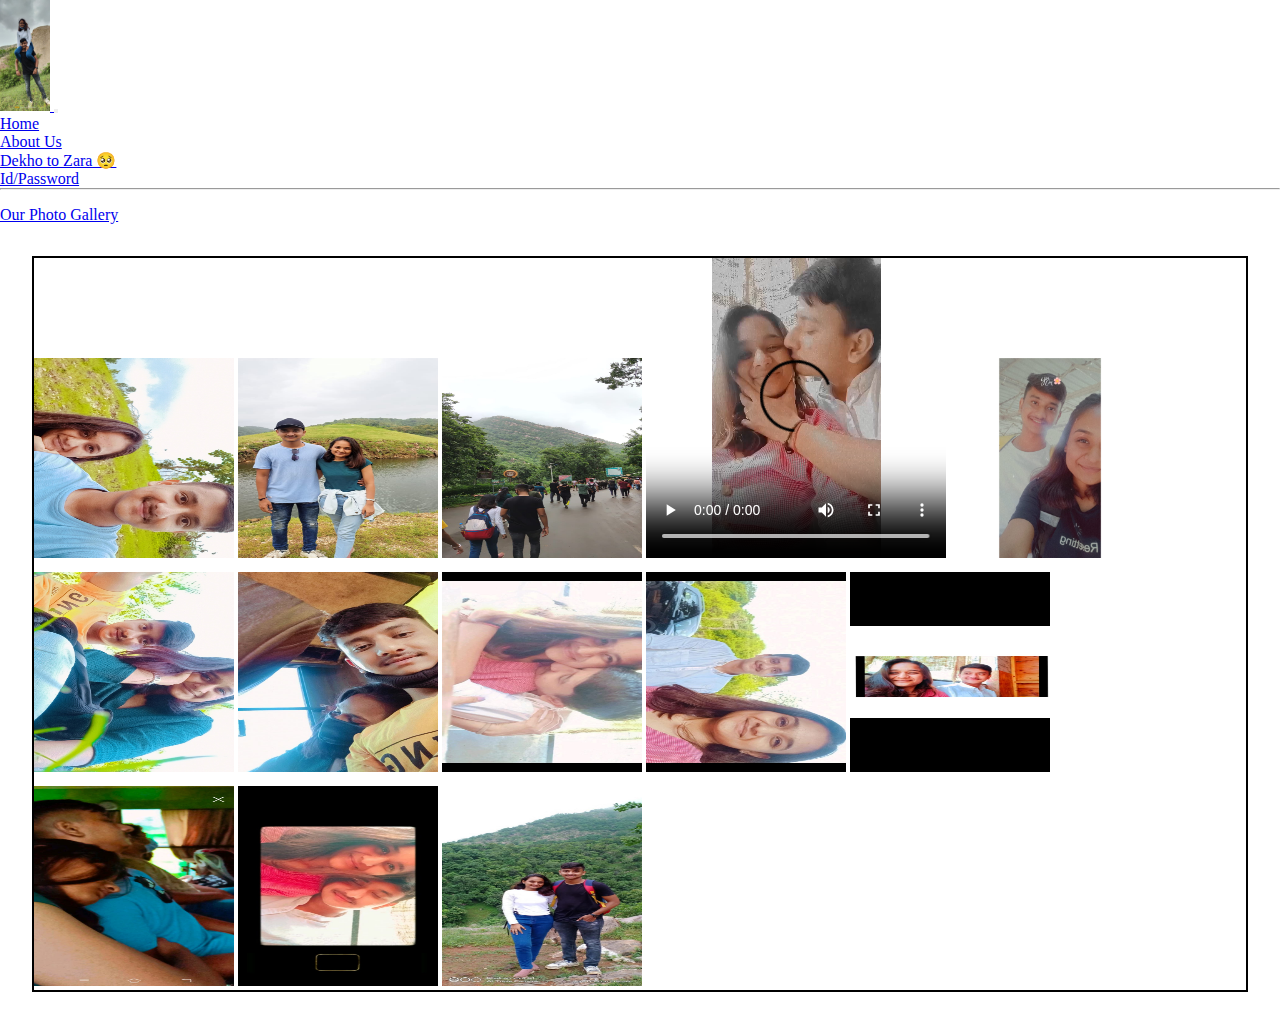
==== photo_gallery.html @ afab69a5 "Add files via upload" ====
<!DOCTYPE html>
<html lang="en">
<head>
    <meta charset="UTF-8">
    <meta http-equiv="X-UA-Compatible" content="IE=edge">
    <meta name="viewport" content="width=device-width, initial-scale=1.0">
    <title>Document</title>
    <link
    href="https://cdn.jsdelivr.net/npm/bootstrap@5.1.0/dist/css/bootstrap.min.css"
    rel="stylesheet"
    integrity="sha384-KyZXEAg3QhqLMpG8r+8fhAXLRk2vvoC2f3B09zVXn8CA5QIVfZOJ3BCsw2P0p/We"
    crossorigin="anonymous"
  />
  <link rel="stylesheet" href="style.css">
</head>
<body>
    <nav class="navbar navbar-expand-lg navbar-dark bg-dark">
        <div class="container-fluid">
          <a class="navbar-brand" href="#">
            <img src="tg-1.jpeg" class="img-thumbnail" alt="..." width="50" height="">
          </a>
          <button class="navbar-toggler" type="button" data-bs-toggle="collapse" data-bs-target="#navbarSupportedContent" aria-controls="navbarSupportedContent" aria-expanded="false" aria-label="Toggle navigation">
            <span class="navbar-toggler-icon"></span>
          </button>
          <div class="collapse navbar-collapse" id="navbarSupportedContent">
            <ul class="navbar-nav me-auto mb-2 mb-lg-0 ms-auto">
              <li class="nav-item">
                <a class="nav-link " aria-current="page" href="index.html">Home</a>
              </li>
              <li class="nav-item  ">
                <a class="nav-link" href="about_us.html">About Us</a>
              </li>
              <li class="nav-item dropdown ">
                <a class="nav-link dropdown-toggle" href="#" id="navbarDropdown" role="button" data-bs-toggle="dropdown" aria-expanded="false">
                  Dekho to Zara 🥺
                </a>
                <ul class="dropdown-menu" aria-labelledby="navbarDropdown">
                  <li><a class="dropdown-item" href="#">Id/Password</a></li>
                  <li><hr class="dropdown-divider"></li>
                  <li><a class="dropdown-item active" href="photo_gallery.html">Our Photo Gallery
                  </a></li>
                  
                 
                </ul>
              </li>
            </ul>
           
          </div>
        </div>
      </nav>
     <div class="gallery">
         <img src="tg-2.jpeg" class="img-thumbnail" alt="" width="200" height="200">
         <img src="tg-3.jpeg" class="img-thumbnail" alt="" width=200" height="200">
         <img src="tg-4.jpeg" class="img-thumbnail" alt="" width=200" height="200">
         <video src="tv-1.mp4" width="300" height="300" autoplay controls></video>
         <img src="tg-5.jpeg" class="img-thumbnail" alt="" width="200" height="200">
         <img src="tg-6.jpeg" class="img-thumbnail" alt="" width="200" height="200">
         <img src="tg-7.jpeg" class="img-thumbnail" alt="" width="200" height="200">
         <img src="tg-8.jpeg" class="img-thumbnail" alt="" width="200" height="200">
         <img src="tg-9.jpeg" class="img-thumbnail" alt="" width="200" height="200">
         <img src="tg-10.jpeg" class="img-thumbnail" alt="" width="200" height="200">
         <img src="tg-11.jpeg" class="img-thumbnail" alt="" width="200" height="200">
         <img src="tg-12.jpeg" class="img-thumbnail" alt="" width="200" height="200">
         <img src="tg-13.jpeg" class="img-thumbnail" alt="" width="200" height="200">
     </div>
    
</body>
</html>
---- style.css ----
*{
    overflow: hidden;
    margin: 0;
    padding: 0;
    scroll-behavior: auto;
    
}
.gallery
{

    margin: 2em;
    border: 2px solid black;
}
.gallery img
{
    position:relative;
    margin-top: 10px;

}
.start p
{
    text-align: center;
    margin: 20px;
}
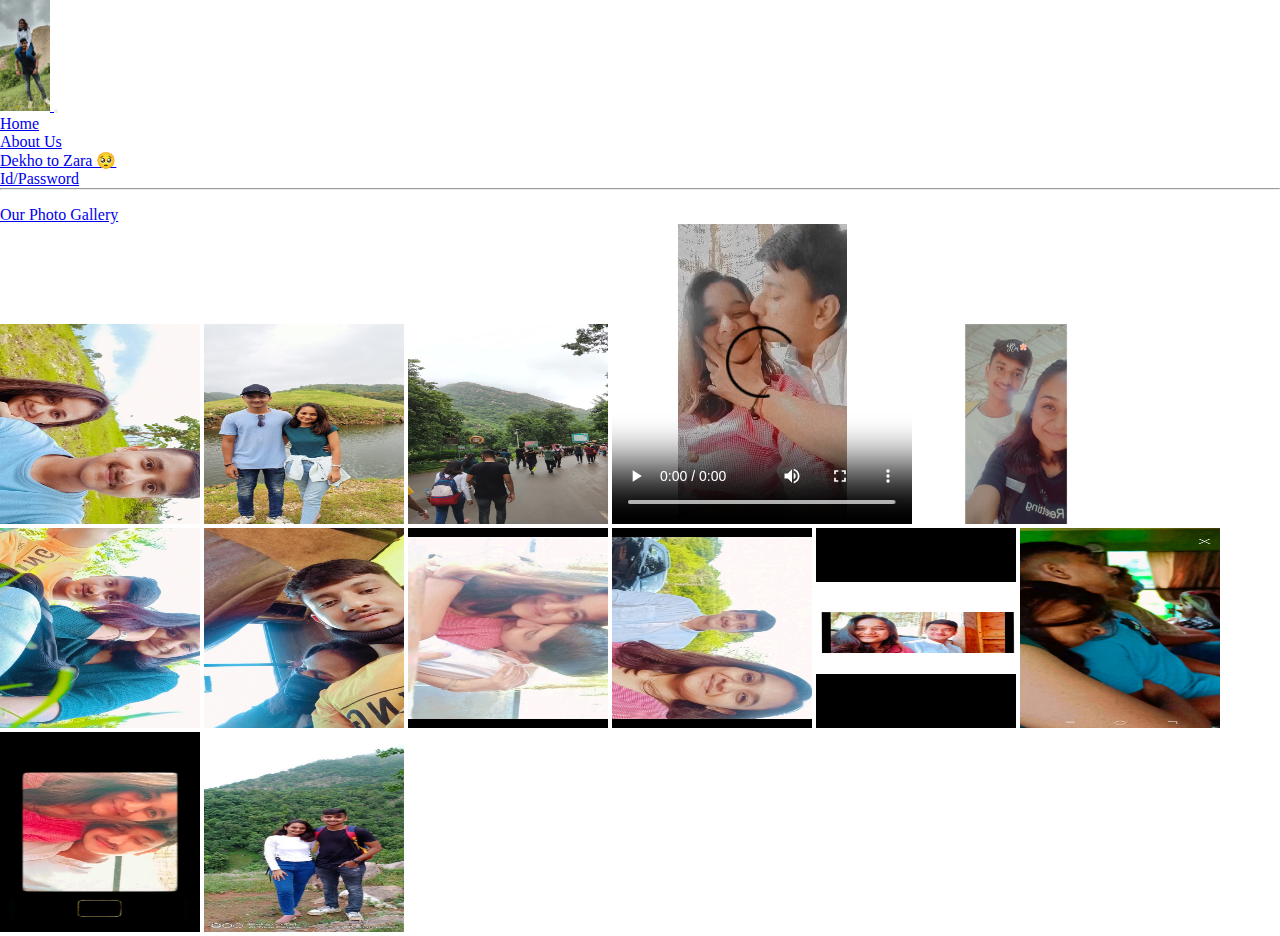
==== commit 8be0ae1c: "Add files via upload" ====
--- a/photo_gallery.html
+++ b/photo_gallery.html
@@ -48,7 +48,7 @@
           </div>
         </div>
       </nav>
-     <div class="gallery">
+   
          <img src="tg-2.jpeg" class="img-thumbnail" alt="" width="200" height="200">
          <img src="tg-3.jpeg" class="img-thumbnail" alt="" width=200" height="200">
          <img src="tg-4.jpeg" class="img-thumbnail" alt="" width=200" height="200">
@@ -62,7 +62,7 @@
          <img src="tg-11.jpeg" class="img-thumbnail" alt="" width="200" height="200">
          <img src="tg-12.jpeg" class="img-thumbnail" alt="" width="200" height="200">
          <img src="tg-13.jpeg" class="img-thumbnail" alt="" width="200" height="200">
-     </div>
+    
     
 </body>
 </html>--- a/style.css
+++ b/style.css
@@ -11,12 +11,7 @@
     margin: 2em;
     border: 2px solid black;
 }
-.gallery img
-{
-    position:relative;
-    margin-top: 10px;
 
-}
 .start p
 {
     text-align: center;
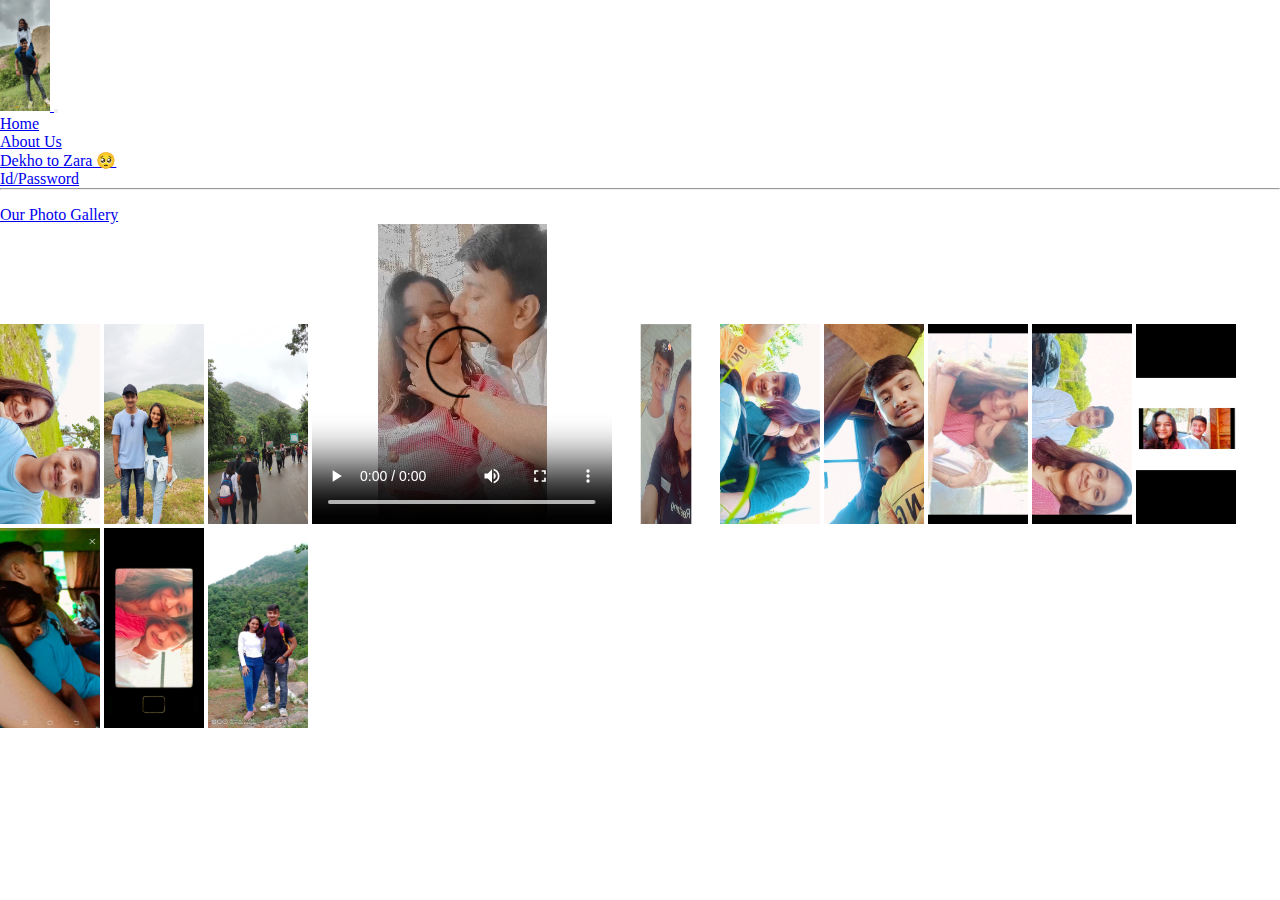
==== commit ed769d77: "Add files via upload" ====
--- a/photo_gallery.html
+++ b/photo_gallery.html
@@ -48,20 +48,20 @@
           </div>
         </div>
       </nav>
-   
-         <img src="tg-2.jpeg" class="img-thumbnail" alt="" width="200" height="200">
-         <img src="tg-3.jpeg" class="img-thumbnail" alt="" width=200" height="200">
-         <img src="tg-4.jpeg" class="img-thumbnail" alt="" width=200" height="200">
+    
+         <img src="tg-2.jpeg" class="img-thumbnail" alt="" width="100" height="200">
+         <img src="tg-3.jpeg" class="img-thumbnail" alt="" width=100" height="200">
+         <img src="tg-4.jpeg" class="img-thumbnail" alt="" width=100" height="200">
          <video src="tv-1.mp4" width="300" height="300" autoplay controls></video>
-         <img src="tg-5.jpeg" class="img-thumbnail" alt="" width="200" height="200">
-         <img src="tg-6.jpeg" class="img-thumbnail" alt="" width="200" height="200">
-         <img src="tg-7.jpeg" class="img-thumbnail" alt="" width="200" height="200">
-         <img src="tg-8.jpeg" class="img-thumbnail" alt="" width="200" height="200">
-         <img src="tg-9.jpeg" class="img-thumbnail" alt="" width="200" height="200">
-         <img src="tg-10.jpeg" class="img-thumbnail" alt="" width="200" height="200">
-         <img src="tg-11.jpeg" class="img-thumbnail" alt="" width="200" height="200">
-         <img src="tg-12.jpeg" class="img-thumbnail" alt="" width="200" height="200">
-         <img src="tg-13.jpeg" class="img-thumbnail" alt="" width="200" height="200">
+         <img src="tg-5.jpeg" class="img-thumbnail" alt="" width="100" height="200">
+         <img src="tg-6.jpeg" class="img-thumbnail" alt="" width="100" height="200">
+         <img src="tg-7.jpeg" class="img-thumbnail" alt="" width="100" height="200">
+         <img src="tg-8.jpeg" class="img-thumbnail" alt="" width="100" height="200">
+         <img src="tg-9.jpeg" class="img-thumbnail" alt="" width="100" height="200">
+         <img src="tg-10.jpeg" class="img-thumbnail" alt="" width="100" height="200">
+         <img src="tg-11.jpeg" class="img-thumbnail" alt="" width="100" height="200">
+         <img src="tg-12.jpeg" class="img-thumbnail" alt="" width="100" height="200">
+         <img src="tg-13.jpeg" class="img-thumbnail" alt="" width="100" height="200">
     
     
 </body>
